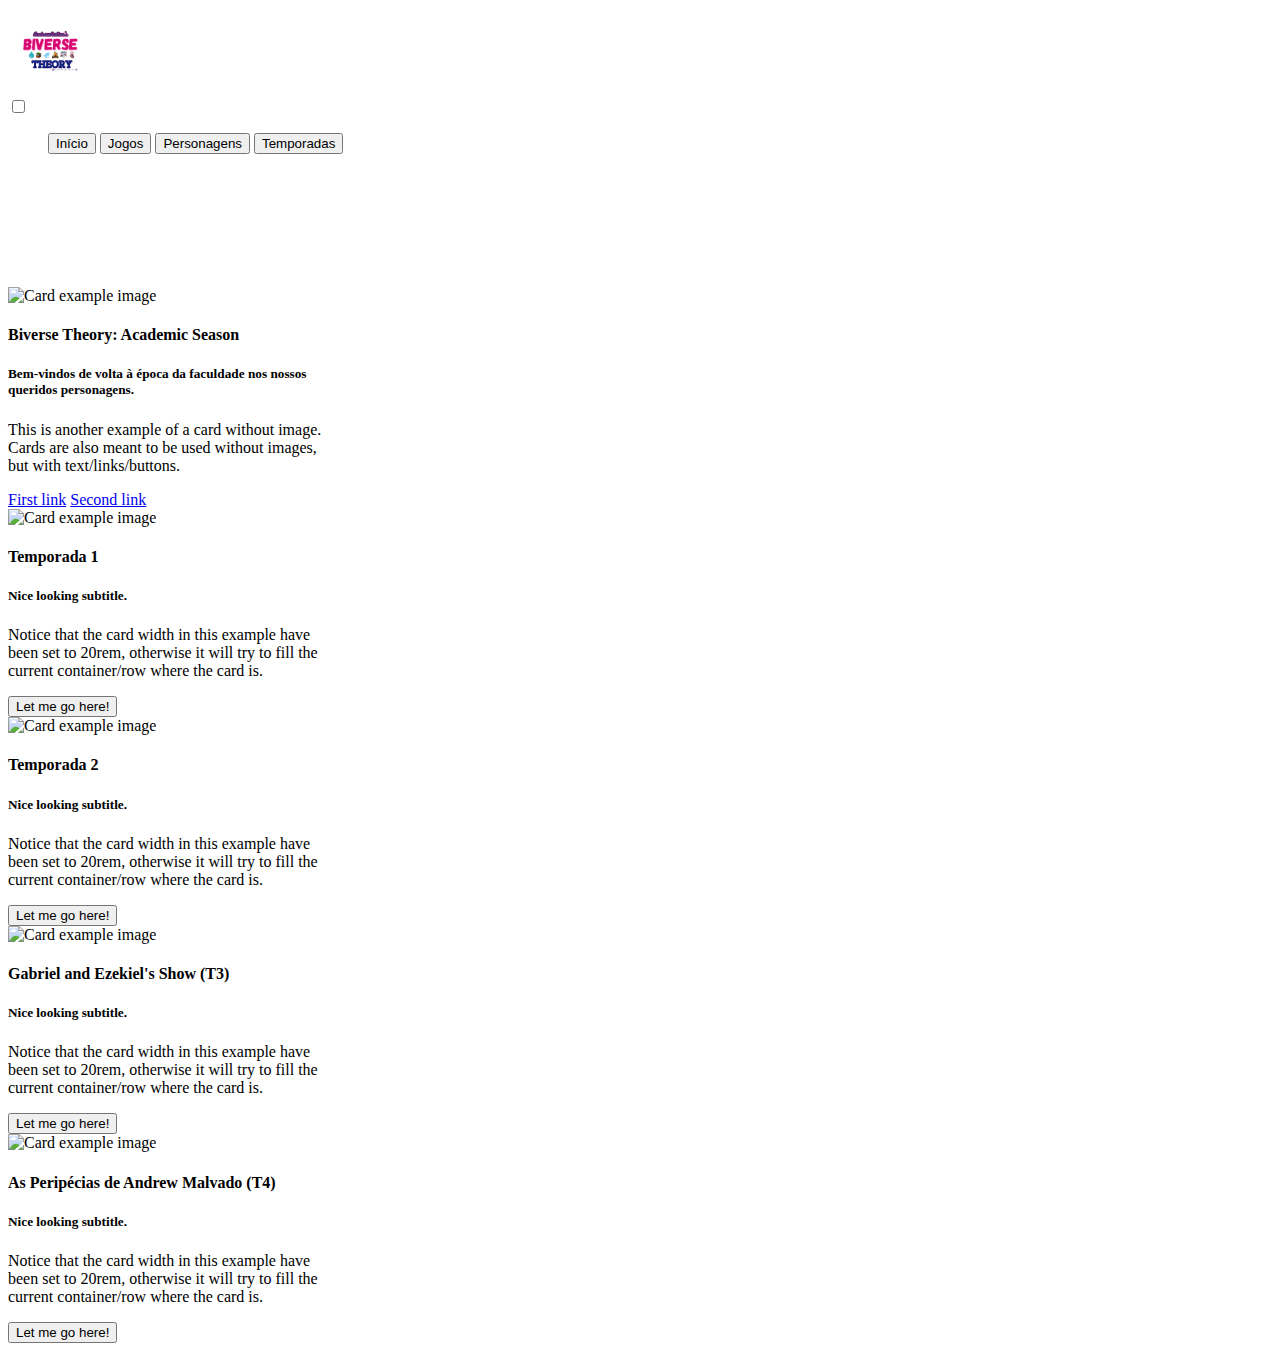
==== seasons.html @ fdba5a82 "página nova" ====
<!DOCTYPE html>
<html lang="pt-br">

<head>
    <meta charset="UTF-8">
    <meta name="viewport" content="width=device-width, initial-scale=1.0">
    <title>Biverse Theory - O site oficial</title>
    <link rel="stylesheet" href="css/base.css">
    <script src="js/actions.js"></script>
    <link rel="stylesheet" href="https://unpkg.com/papercss@1.9.2/dist/paper.min.css" />
</head>

<body>
    <header>
        <nav class="border fixed split-nav">
            <div class="nav-brand">
                <img src="assets/biversetheory.png" alt="" width="85px">
            </div>
            <div class="collapsible">
                <input id="collapsible2" type="checkbox" name="collapsible2">
                <label for="collapsible2">
                    <div class="bar1"></div>
                    <div class="bar2"></div>
                    <div class="bar3"></div>
                </label>
                <div class="collapsible-body">
                    <ol>
                        <button onclick="navigate('home')"class="btn-primary">Início</button>
                        <button onclick="navigate('pages')" class="btn-secundary">Jogos</button>
                        <button onclick="navigate('characters')" class="btn-success">Personagens</button>
                        <button onclick="navigate('seasons')" class="btn-warning">Temporadas</button>
                    </ol>
                </div>
            </div>
        </nav>
    </header>

    <main class="container paper" style="margin-top: 133px">
        <div class="row">
            <div class="card" style="width: 20rem;">
                <img src="https://picsum.photos/768" alt="Card example image">
                <div class="card-body">
                  <h4 class="card-title">Biverse Theory: Academic Season</h4>
                  <h5 class="card-subtitle">Bem-vindos de volta à época da faculdade nos nossos queridos personagens.</h5>
                  <p class="card-text">This is another example of a card without image. Cards are also meant to be used without images, but with text/links/buttons.</p>
                  <a class="card-link" href="#">First link</a>
                  <a class="card-link" href="#">Second link</a>
                </div>
              </div>
        </div>

        <div class="row flex-center">
            <div class="card" style="width: 20rem;">
                <img src="https://picsum.photos/768" alt="Card example image">
              
                <div class="card-body">
                  <h4 class="card-title">Temporada 1</h4>
                  <h5 class="card-subtitle">Nice looking subtitle.</h5>
                  <p class="card-text">Notice that the card width in this example have been set to 20rem, otherwise it will try to fill the current container/row where the card is.</p>
                  <button>Let me go here!</button>
                </div>
              </div>
              <div class="card" style="width: 20rem;">
                <img src="https://picsum.photos/768" alt="Card example image">
              
                <div class="card-body">
                  <h4 class="card-title">Temporada 2</h4>
                  <h5 class="card-subtitle">Nice looking subtitle.</h5>
                  <p class="card-text">Notice that the card width in this example have been set to 20rem, otherwise it will try to fill the current container/row where the card is.</p>
                  <button>Let me go here!</button>
                </div>
              </div>
              <div class="card" style="width: 20rem;">
                <img src="https://picsum.photos/768" alt="Card example image">
              
                <div class="card-body">
                  <h4 class="card-title">Gabriel and Ezekiel's Show (T3)</h4>
                  <h5 class="card-subtitle">Nice looking subtitle.</h5>
                  <p class="card-text">Notice that the card width in this example have been set to 20rem, otherwise it will try to fill the current container/row where the card is.</p>
                  <button>Let me go here!</button>
                </div>
              </div>
              <div class="card" style="width: 20rem;">
                <img src="https://picsum.photos/768" alt="Card example image">
              
                <div class="card-body">
                  <h4 class="card-title">As Peripécias de Andrew Malvado (T4)</h4>
                  <h5 class="card-subtitle">Nice looking subtitle.</h5>
                  <p class="card-text">Notice that the card width in this example have been set to 20rem, otherwise it will try to fill the current container/row where the card is.</p>
                  <button>Let me go here!</button>
                </div>
              </div>
        </div>
    </main>

    <footer></footer>
</body>

</html>
---- css/base.css ----
body {
    background-image: url('https://www.getpapercss.com/img/geometry2.png');
}
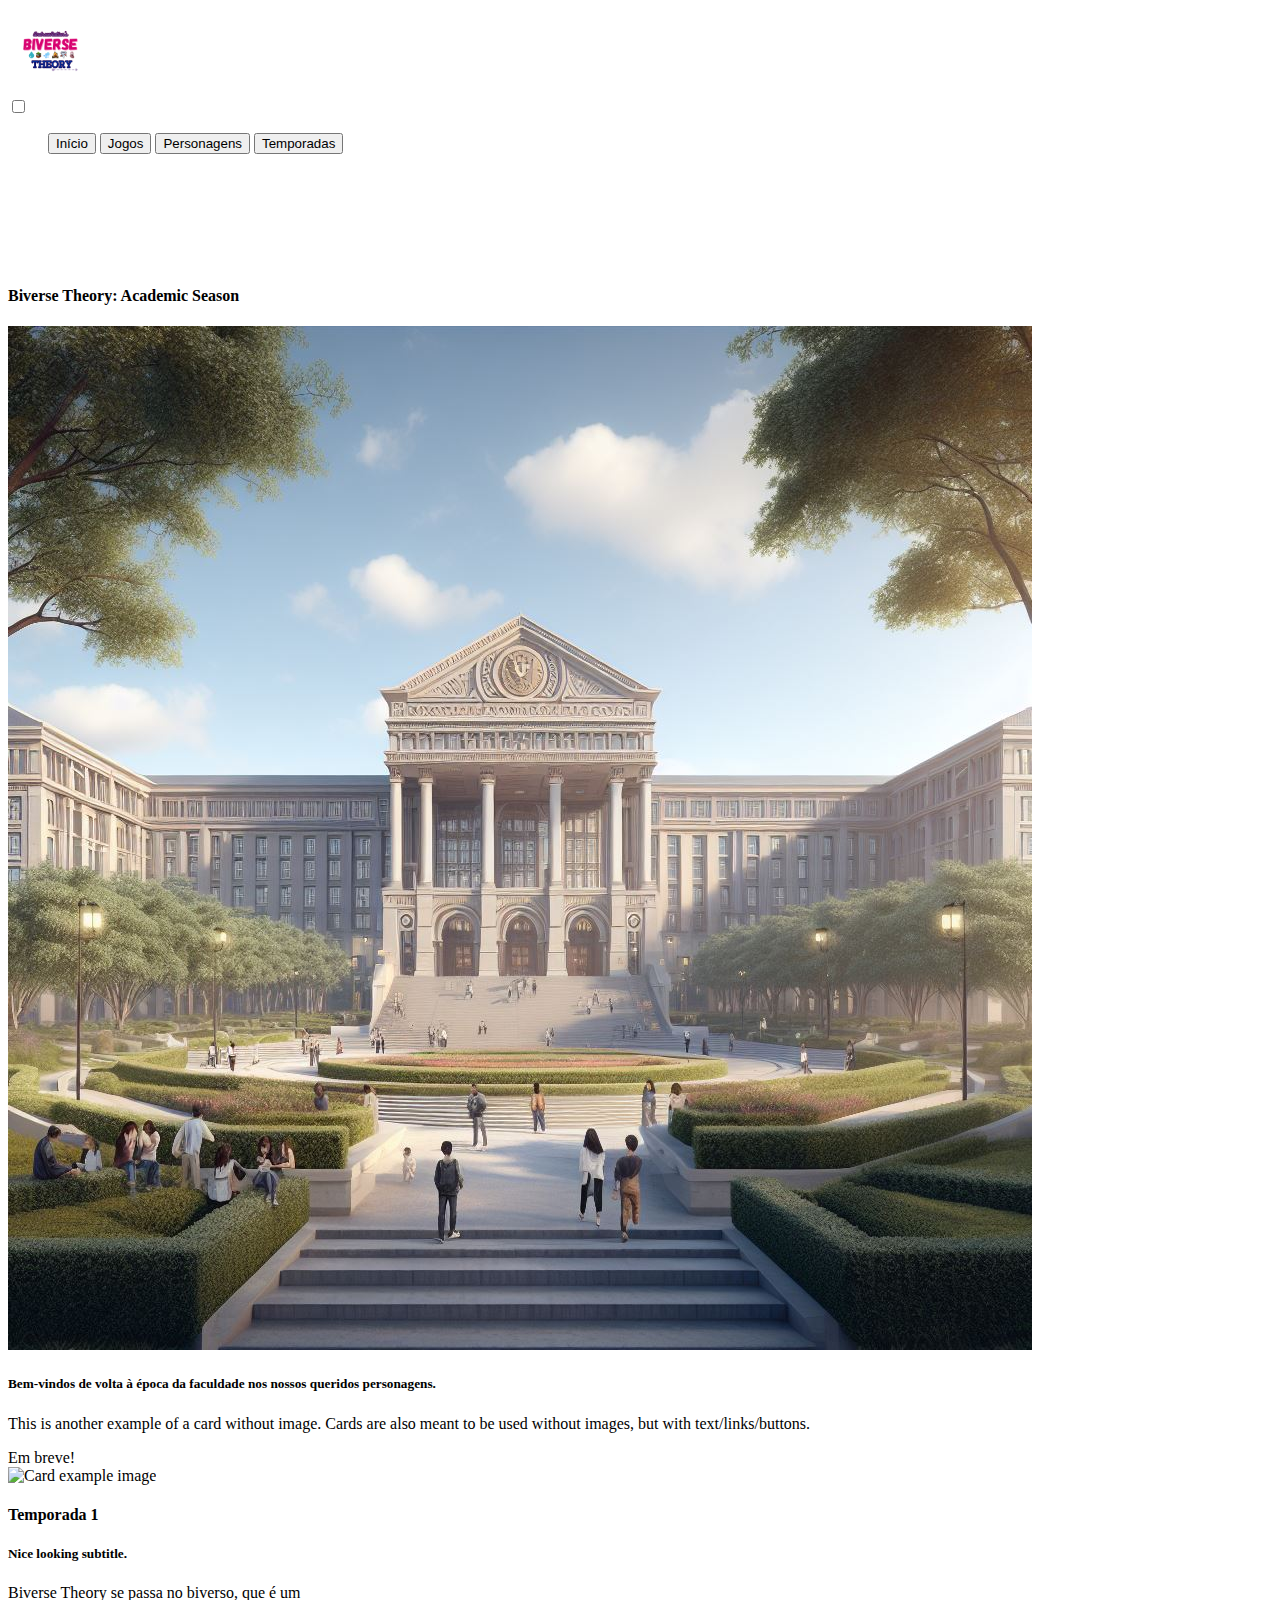
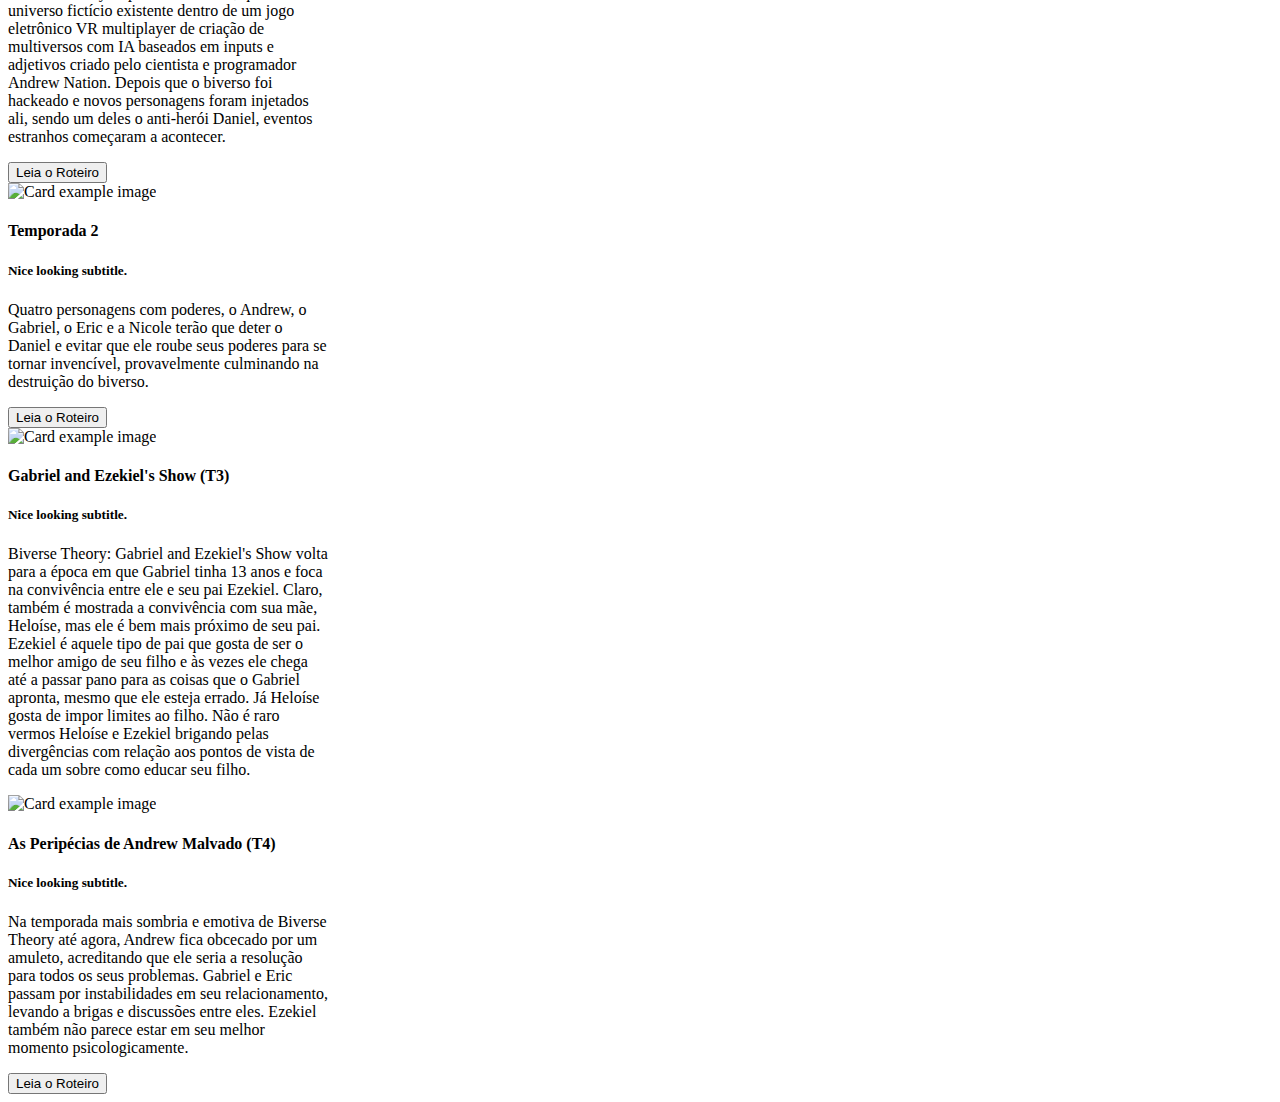
==== commit 86609465: "website" ====
--- a/seasons.html
+++ b/seasons.html
@@ -25,10 +25,10 @@
                 </label>
                 <div class="collapsible-body">
                     <ol>
-                        <button onclick="navigate('home')"class="btn-primary">Início</button>
-                        <button onclick="navigate('pages')" class="btn-secundary">Jogos</button>
-                        <button onclick="navigate('characters')" class="btn-success">Personagens</button>
-                        <button onclick="navigate('seasons')" class="btn-warning">Temporadas</button>
+                        <button onclick="navigateTo('home')" class="btn-primary">Início</button>
+                        <button onclick="navigateTo('pages')" class="btn-secundary">Jogos</button>
+                        <button onclick="navigateTo('characters')" class="btn-success">Personagens</button>
+                        <button onclick="navigateTo('seasons')" class="btn-warning">Temporadas</button>
                     </ol>
                 </div>
             </div>
@@ -37,59 +37,74 @@
 
     <main class="container paper" style="margin-top: 133px">
         <div class="row">
-            <div class="card" style="width: 20rem;">
-                <img src="https://picsum.photos/768" alt="Card example image">
+            <div class="card" style="">
                 <div class="card-body">
-                  <h4 class="card-title">Biverse Theory: Academic Season</h4>
-                  <h5 class="card-subtitle">Bem-vindos de volta à época da faculdade nos nossos queridos personagens.</h5>
-                  <p class="card-text">This is another example of a card without image. Cards are also meant to be used without images, but with text/links/buttons.</p>
-                  <a class="card-link" href="#">First link</a>
-                  <a class="card-link" href="#">Second link</a>
+                    <h4 class="card-title">Biverse Theory: Academic Season</h4>
+                    <img src="/assets/biversecampus.jpeg" alt="Biverse Theory Campus">
+                    <h5 class="card-subtitle">Bem-vindos de volta à época da faculdade nos nossos queridos personagens.
+                    </h5>
+                    <p class="card-text">This is another example of a card without image. Cards are also meant to be
+                        used without images, but with text/links/buttons.</p>
+                    <a class="card-link">Em breve!</a>
                 </div>
-              </div>
+            </div>
         </div>
 
         <div class="row flex-center">
             <div class="card" style="width: 20rem;">
                 <img src="https://picsum.photos/768" alt="Card example image">
-              
+
                 <div class="card-body">
-                  <h4 class="card-title">Temporada 1</h4>
-                  <h5 class="card-subtitle">Nice looking subtitle.</h5>
-                  <p class="card-text">Notice that the card width in this example have been set to 20rem, otherwise it will try to fill the current container/row where the card is.</p>
-                  <button>Let me go here!</button>
+                    <h4 class="card-title">Temporada 1</h4>
+                    <h5 class="card-subtitle">Nice looking subtitle.</h5>
+                    <p class="card-text">Biverse Theory se passa no biverso, que é um universo fictício existente dentro
+                        de um jogo eletrônico VR multiplayer de criação de multiversos com IA baseados em inputs e
+                        adjetivos criado pelo cientista e programador Andrew Nation. Depois que o biverso foi hackeado e
+                        novos personagens foram injetados ali, sendo um deles o anti-herói Daniel, eventos estranhos
+                        começaram a acontecer.</p>
+                    <button>Leia o Roteiro</button>
                 </div>
-              </div>
-              <div class="card" style="width: 20rem;">
+            </div>
+            <div class="card" style="width: 20rem;">
                 <img src="https://picsum.photos/768" alt="Card example image">
-              
+
                 <div class="card-body">
-                  <h4 class="card-title">Temporada 2</h4>
-                  <h5 class="card-subtitle">Nice looking subtitle.</h5>
-                  <p class="card-text">Notice that the card width in this example have been set to 20rem, otherwise it will try to fill the current container/row where the card is.</p>
-                  <button>Let me go here!</button>
+                    <h4 class="card-title">Temporada 2</h4>
+                    <h5 class="card-subtitle">Nice looking subtitle.</h5>
+                    <p class="card-text">Quatro personagens com poderes, o Andrew, o Gabriel, o Eric e a Nicole
+                        terão que deter o Daniel e evitar que ele roube seus poderes para se tornar invencível,
+                        provavelmente culminando na destruição do biverso.</p>
+                    <button>Leia o Roteiro</button>
                 </div>
-              </div>
-              <div class="card" style="width: 20rem;">
+            </div>
+            <div class="card" style="width: 20rem;">
                 <img src="https://picsum.photos/768" alt="Card example image">
-              
+
                 <div class="card-body">
-                  <h4 class="card-title">Gabriel and Ezekiel's Show (T3)</h4>
-                  <h5 class="card-subtitle">Nice looking subtitle.</h5>
-                  <p class="card-text">Notice that the card width in this example have been set to 20rem, otherwise it will try to fill the current container/row where the card is.</p>
-                  <button>Let me go here!</button>
+                    <h4 class="card-title">Gabriel and Ezekiel's Show (T3)</h4>
+                    <h5 class="card-subtitle">Nice looking subtitle.</h5>
+                    <p class="card-text">Biverse Theory: Gabriel and Ezekiel's Show volta para a época em que Gabriel
+                        tinha 13 anos e foca na convivência entre ele e seu pai Ezekiel. Claro, também é mostrada a
+                        convivência com sua mãe, Heloíse, mas ele é bem mais próximo de seu pai. Ezekiel é aquele tipo
+                        de pai que gosta de ser o melhor amigo de seu filho e às vezes ele chega até a passar pano para
+                        as coisas que o Gabriel apronta, mesmo que ele esteja errado. Já Heloíse gosta de impor limites
+                        ao filho. Não é raro vermos Heloíse e Ezekiel brigando pelas divergências com relação aos pontos
+                        de vista de cada um sobre como educar seu filho.</button>
                 </div>
-              </div>
-              <div class="card" style="width: 20rem;">
+            </div>
+            <div class="card" style="width: 20rem;">
                 <img src="https://picsum.photos/768" alt="Card example image">
-              
+
                 <div class="card-body">
-                  <h4 class="card-title">As Peripécias de Andrew Malvado (T4)</h4>
-                  <h5 class="card-subtitle">Nice looking subtitle.</h5>
-                  <p class="card-text">Notice that the card width in this example have been set to 20rem, otherwise it will try to fill the current container/row where the card is.</p>
-                  <button>Let me go here!</button>
+                    <h4 class="card-title">As Peripécias de Andrew Malvado (T4)</h4>
+                    <h5 class="card-subtitle">Nice looking subtitle.</h5>
+                    <p class="card-text">Na temporada mais sombria e emotiva de Biverse Theory até agora, Andrew fica
+                        obcecado por um amuleto, acreditando que ele seria a resolução para todos os seus problemas.
+                        Gabriel e Eric passam por instabilidades em seu relacionamento, levando a brigas e discussões
+                        entre eles. Ezekiel também não parece estar em seu melhor momento psicologicamente.</p>
+                    <button>Leia o Roteiro</button>
                 </div>
-              </div>
+            </div>
         </div>
     </main>
 
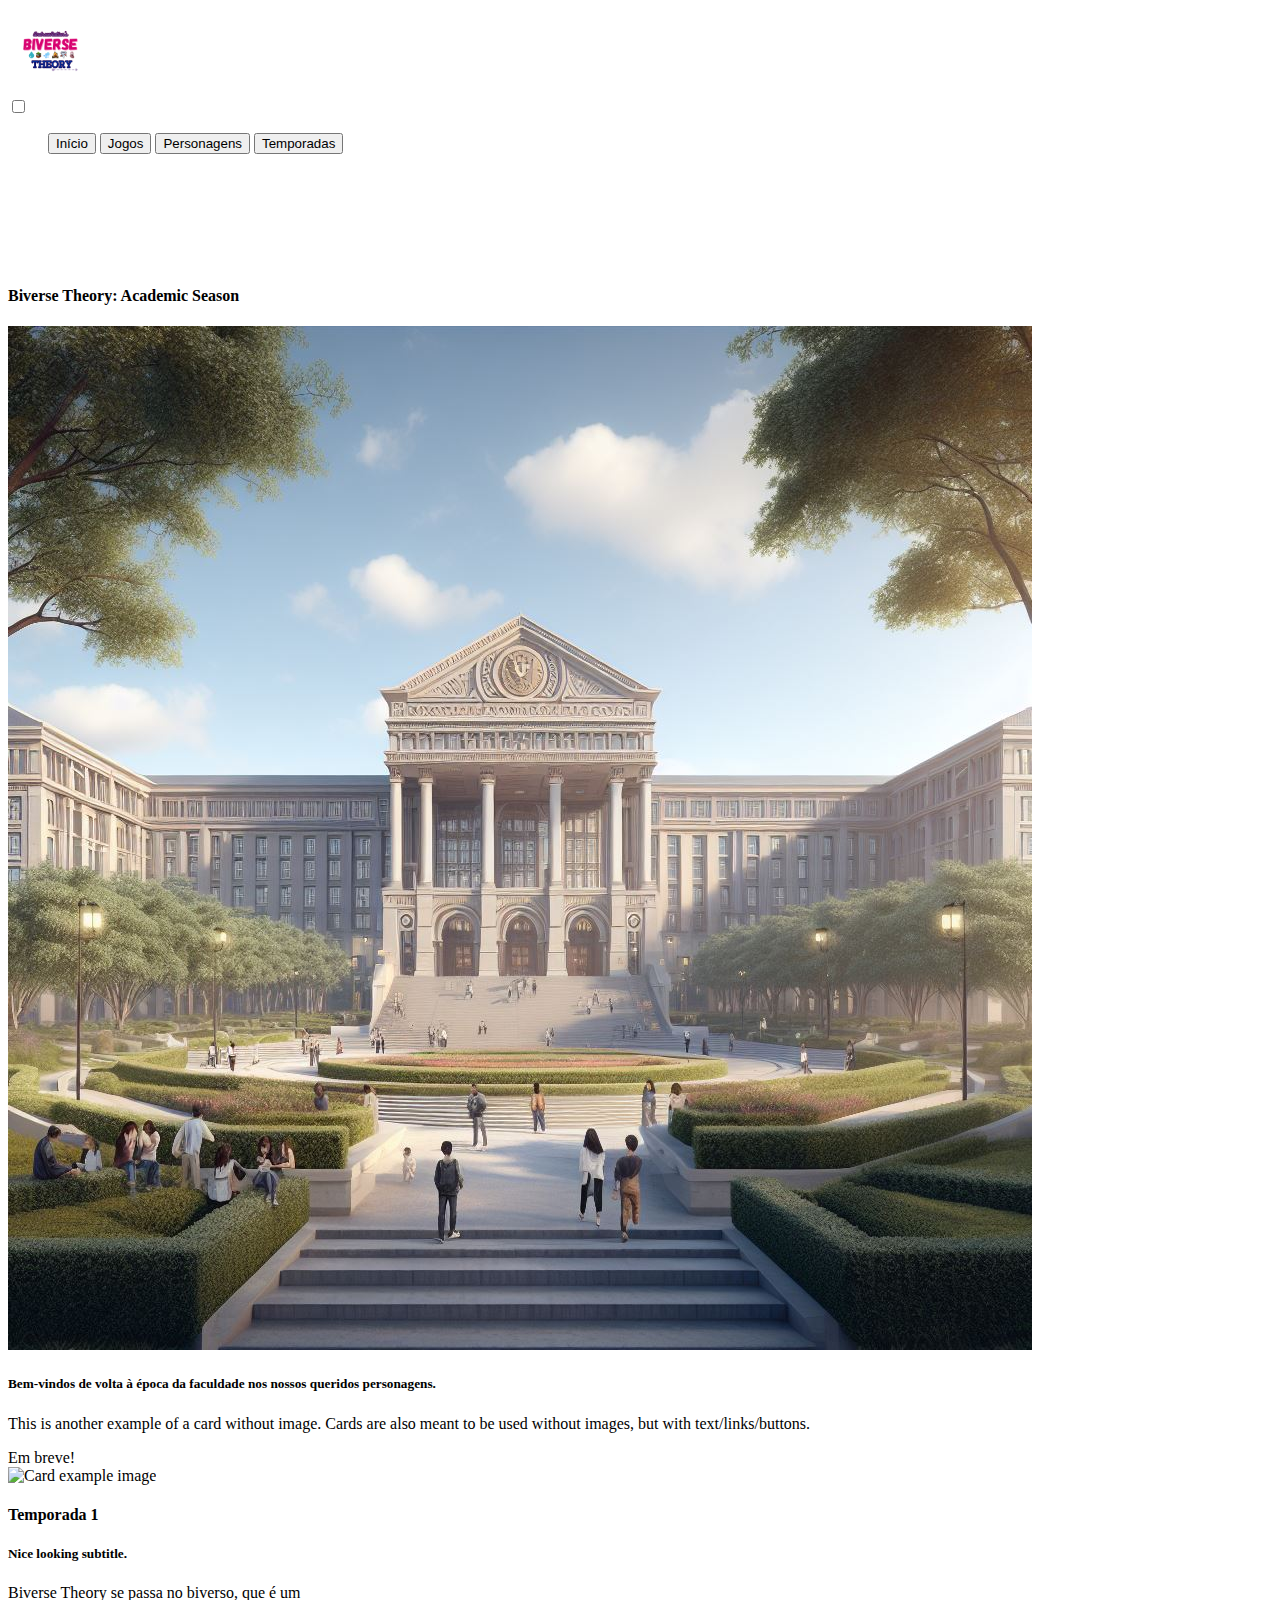
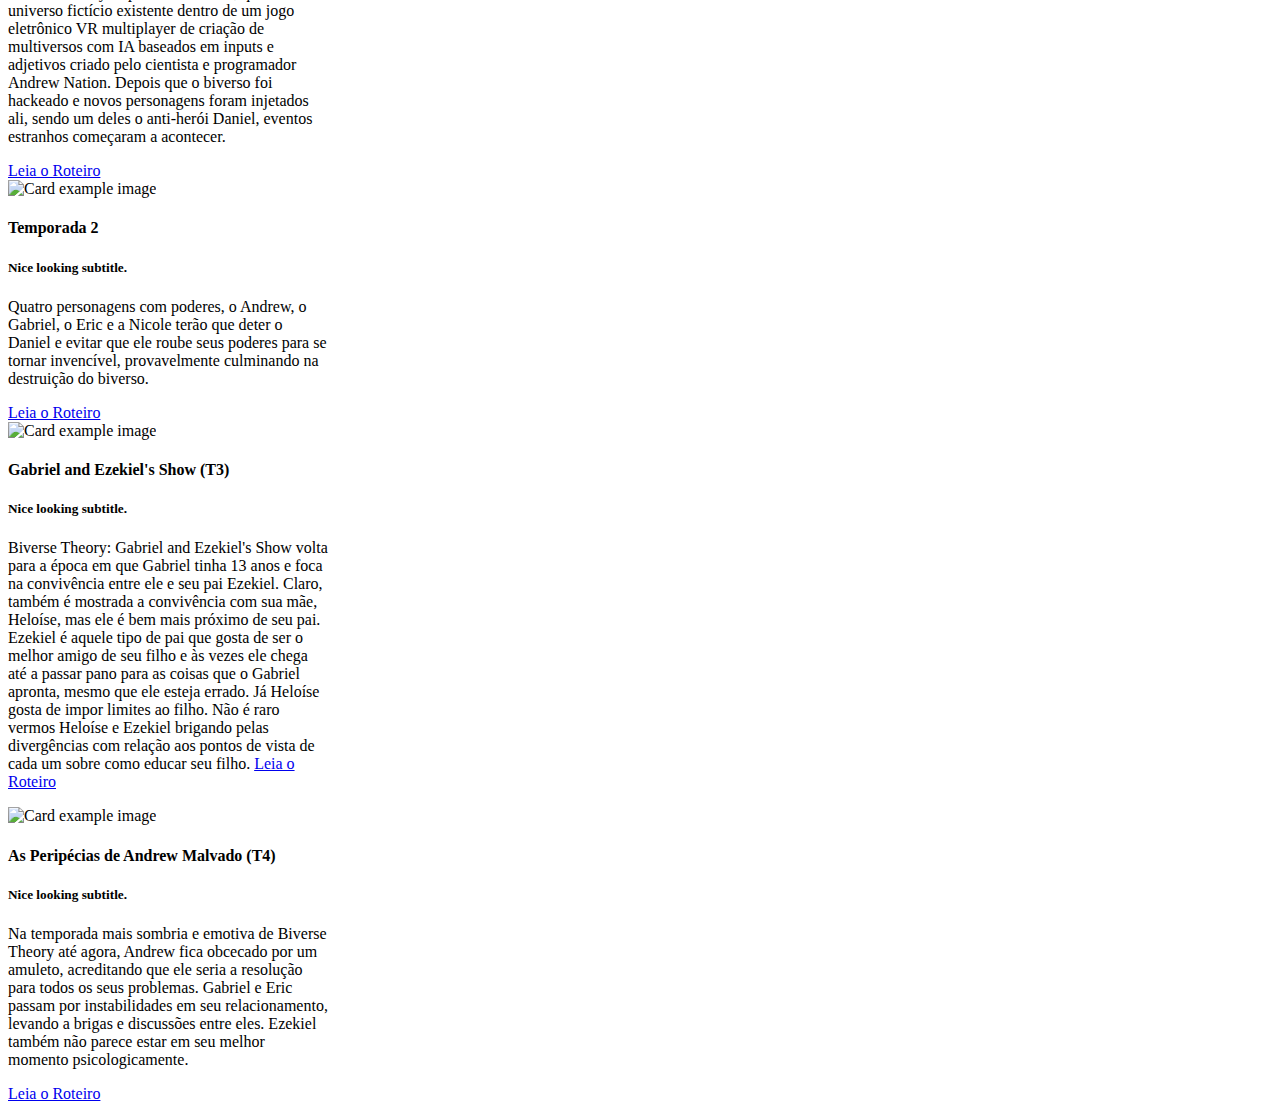
==== commit 5a3fd863: "atualização site biverse theory" ====
--- a/seasons.html
+++ b/seasons.html
@@ -26,7 +26,7 @@
                 <div class="collapsible-body">
                     <ol>
                         <button onclick="navigateTo('home')" class="btn-primary">Início</button>
-                        <button onclick="navigateTo('pages')" class="btn-secundary">Jogos</button>
+                        <button onclick="navigateTo('games')" class="btn-secundary">Jogos</button>
                         <button onclick="navigateTo('characters')" class="btn-success">Personagens</button>
                         <button onclick="navigateTo('seasons')" class="btn-warning">Temporadas</button>
                     </ol>
@@ -40,7 +40,7 @@
             <div class="card" style="">
                 <div class="card-body">
                     <h4 class="card-title">Biverse Theory: Academic Season</h4>
-                    <img src="/assets/biversecampus.jpeg" alt="Biverse Theory Campus">
+                    <img src="assets/biversecampus.jpeg" alt="Biverse Theory Campus">
                     <h5 class="card-subtitle">Bem-vindos de volta à época da faculdade nos nossos queridos personagens.
                     </h5>
                     <p class="card-text">This is another example of a card without image. Cards are also meant to be
@@ -62,7 +62,9 @@
                         adjetivos criado pelo cientista e programador Andrew Nation. Depois que o biverso foi hackeado e
                         novos personagens foram injetados ali, sendo um deles o anti-herói Daniel, eventos estranhos
                         começaram a acontecer.</p>
-                    <button>Leia o Roteiro</button>
+                    <a class="paper-btn"
+                        href="https://leoandrew.notion.site/BIVERSE-THEORY-ea59e0d6c87943c4871bf44077bb1e36?pvs=4">Leia
+                        o Roteiro</a>
                 </div>
             </div>
             <div class="card" style="width: 20rem;">
@@ -74,7 +76,9 @@
                     <p class="card-text">Quatro personagens com poderes, o Andrew, o Gabriel, o Eric e a Nicole
                         terão que deter o Daniel e evitar que ele roube seus poderes para se tornar invencível,
                         provavelmente culminando na destruição do biverso.</p>
-                    <button>Leia o Roteiro</button>
+                    <a class="paper-btn"
+                        href="https://leoandrew.notion.site/BIVERSE-THEORY-ea59e0d6c87943c4871bf44077bb1e36?pvs=4">Leia
+                        o Roteiro</a>
                 </div>
             </div>
             <div class="card" style="width: 20rem;">
@@ -89,7 +93,10 @@
                         de pai que gosta de ser o melhor amigo de seu filho e às vezes ele chega até a passar pano para
                         as coisas que o Gabriel apronta, mesmo que ele esteja errado. Já Heloíse gosta de impor limites
                         ao filho. Não é raro vermos Heloíse e Ezekiel brigando pelas divergências com relação aos pontos
-                        de vista de cada um sobre como educar seu filho.</button>
+                        de vista de cada um sobre como educar seu filho.
+                        <a class="paper-btn"
+                            href="https://leoandrew.notion.site/BIVERSE-THEORY-GABRIEL-AND-EZEKIEL-S-SHOW-356533914f0947bebb9621cc219a0780?pvs=4">Leia
+                            o Roteiro</a>
                 </div>
             </div>
             <div class="card" style="width: 20rem;">
@@ -102,7 +109,9 @@
                         obcecado por um amuleto, acreditando que ele seria a resolução para todos os seus problemas.
                         Gabriel e Eric passam por instabilidades em seu relacionamento, levando a brigas e discussões
                         entre eles. Ezekiel também não parece estar em seu melhor momento psicologicamente.</p>
-                    <button>Leia o Roteiro</button>
+                    <a class="paper-btn"
+                        href="https://leoandrew.notion.site/BIVERSE-THEORY-AS-PERIP-CIAS-DE-ANDREW-MALVADO-8181c55e0a724eab871ecce6d3fcf8fc?pvs=4">Leia
+                        o Roteiro</a>
                 </div>
             </div>
         </div>
